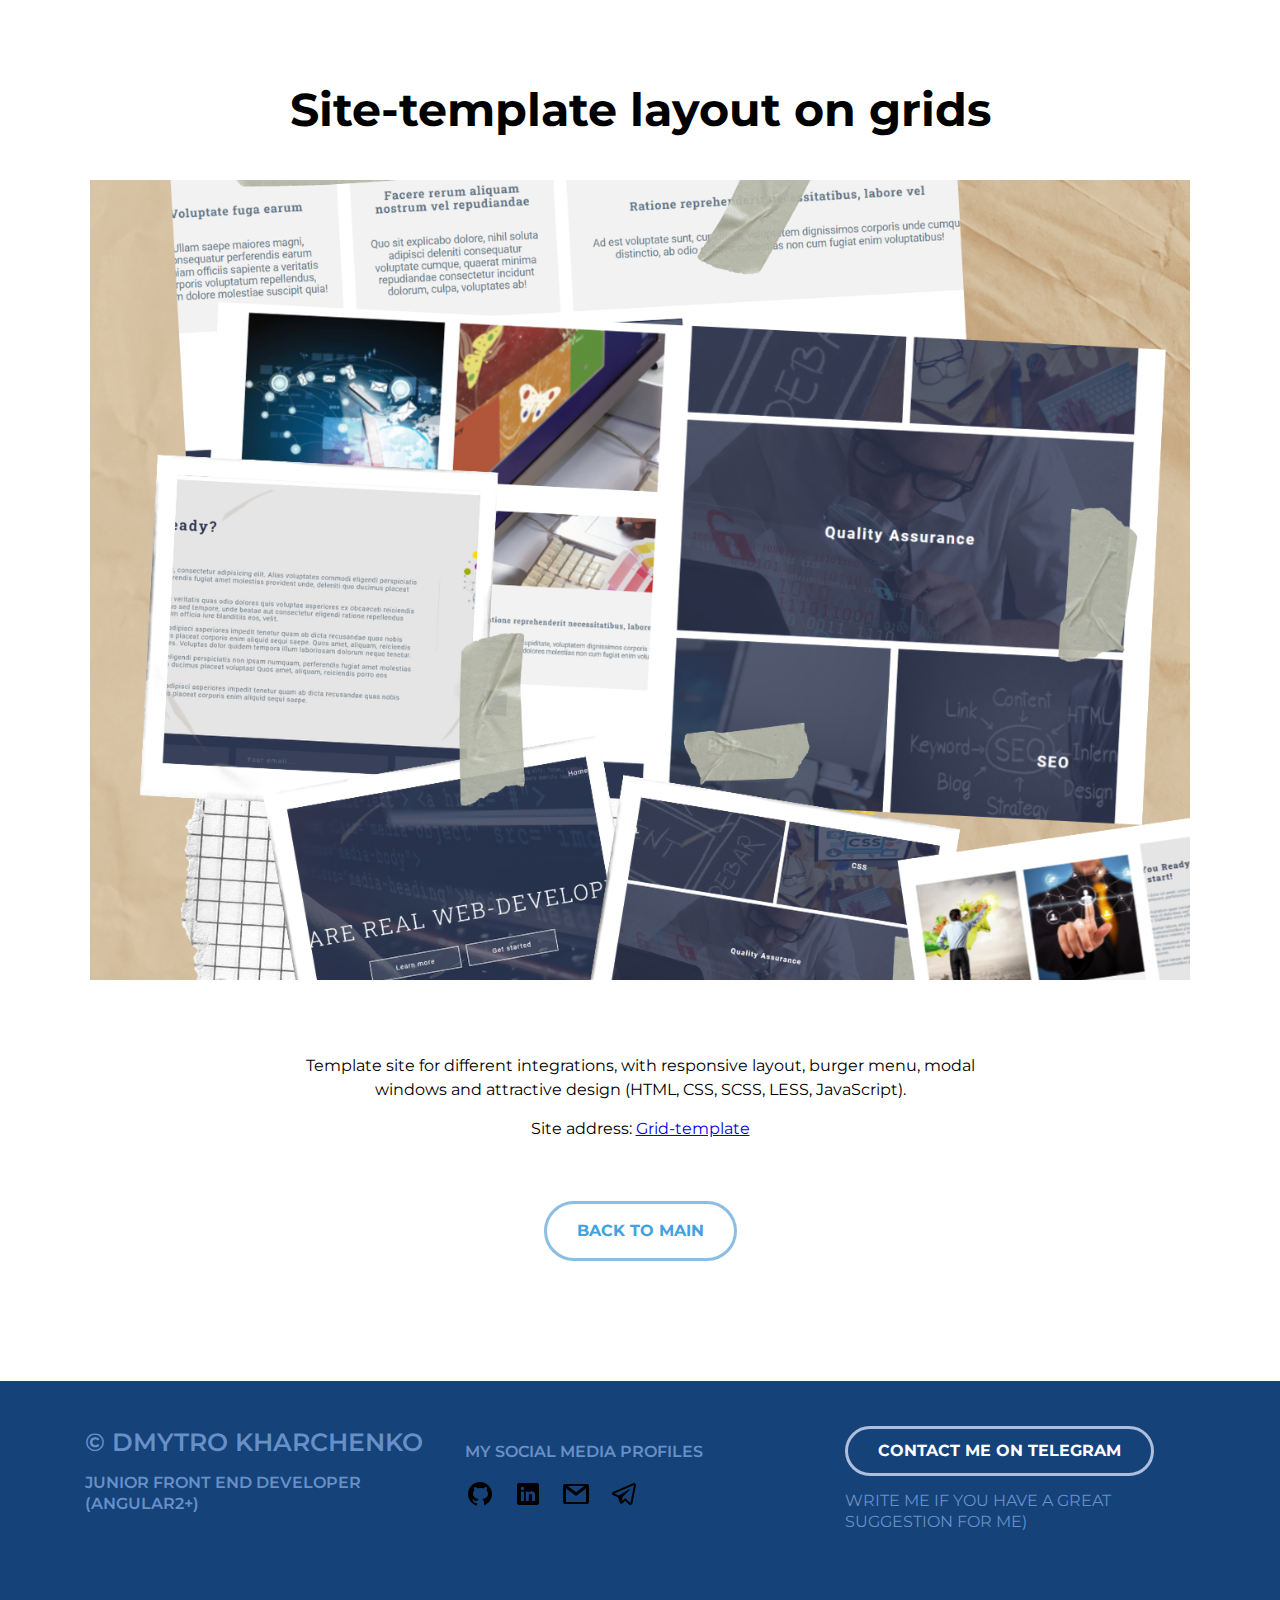
==== grid-template.html @ 212a0b7f "created pages on the works, added effects when hovering over pictures and icons" ====
<!doctype html>
<html lang="en">
<head>
    <meta charset="UTF-8">
    <meta name="viewport"
          content="width=device-width, user-scalable=no, initial-scale=1.0, maximum-scale=1.0, minimum-scale=1.0">
    <meta http-equiv="X-UA-Compatible" content="ie=edge">
    <link rel="stylesheet" href="assets/css/main.css">
    <link href="https://fonts.googleapis.com/css2?family=Montserrat:wght@400;700&display=swap" rel="stylesheet">
    <title>Grid-template</title>
</head>
<body>

<main>
    <article class="project">
        <div class="container">
            <h1 class="project-header">Site-template layout on grids</h1>
            <div class="project-img">
                <img src="assets/img/project/grid-template.png" alt="Grid-template">
            </div>
            <div class="project-description">
                <p>Template site for different integrations, with responsive layout, burger menu,
                    modal windows and attractive design (HTML, CSS, SCSS, LESS, JavaScript).</p>
                <p>Site address: <a href="https://dmitriykharchenko1988.github.io/grid-template/">Grid-template</a></p>
            </div>
            <a href="index.html" class="project-btn-back">Back to main</a>
        </div>
    </article>
</main>

<footer class="footer">
    <div class="container">
        <div class="footer-row">
            <div class="footer-copyright footer-col">
                <div class="footer-copyright-name">&copy; Dmytro Kharchenko</div>
                <p>Junior Front End Developer (Angular2+)</p>
            </div>

            <div class="footer-icons footer-col">
                <p>My social media profiles</p>
                <div class="footer-icons-row">
                    <a class="img-hover" target="_blank" href="https://github.com/DmitriyKharchenko1988">
                        <img src="assets/img/icons/github.png" alt="GitHub">
                    </a>
                    <a class="img-hover" target="_blank" href="https://www.linkedin.com/in/dmytro-kharchenko-20b332291/">
                        <img src="assets/img/icons/linkedin.png" alt="linkedin">
                    </a>
                    <a class="img-hover" target="_blank" href="https://mail.google.com/mail.me/u/0/#inbox">
                        <img src="assets/img/icons/gmail.png" alt="gmail">
                    </a>
                    <a class="img-hover" target="_blank" href="https://t.me/DmKharchenko">
                        <img src="assets/img/icons/telegram.png" alt="telegram">
                    </a>
                </div>
            </div>

            <div class="footer-contacts footer-col">
                <a href="https://t.me/DmKharchenko" class="footer-button" target="_blank">
                    Contact me on Telegram
                </a>
                <p>Write me if you have a great suggestion for me)</p>
            </div>

        </div>
    </div>
</footer>

</body>
</html>
---- assets/css/main.css ----
* {
    box-sizing: border-box;
}

body {
    margin: 0;
    font-family: 'Montserrat', sans-serif;
    color: black;
}

.container {
    max-width: 1110px;
    margin-left: auto;
    margin-right: auto;
}

.none {
    display: none !important;
}

                /*HEADER*/


.header {
    position: relative;
    display: flex;
    flex-direction: column;
    justify-content: center;
    align-items: center;

    width: 100%;
    height: 100vh;

    background-color: #556983;
    background-image: url("../img/header/header.jpg");
    background-size: cover;
    background-position: center;

}

.header-title {
    margin: 0 0 25px;
    font-weight: 700;
    font-size: 56px;
    line-height: 130%;

    text-align: center;
    color: #FFFFFF;
}

.header-subtitle {
    margin: 0;
    font-weight: 700;
    font-size: 16px;
    line-height: 150%;

    text-align: center;
    letter-spacing: 0.2em;
    text-transform: uppercase;
    color: #FFFFFF;

}

.header-arrow {
    position: absolute;
    bottom: 5px;
    left: 50%;
    transform: translate(-50%, 0);
}

.header-arrow-down {
    width: 60px;
    height: 60px;
}

                  /*PORTFOLIO*/


.portfolio {
    padding-top: 80px;
    padding-bottom: 115px;
}

.section-header {
    margin: 0 0 70px;
    font-weight: 700;
    font-size: 46px;
    line-height: 130%;
    text-align: center;
    color: black;
}

.portfolio-card-wrapper {
    display: flex;
    flex-wrap: wrap;
    justify-content: space-between;
}

.card {
    margin-bottom: 30px;
    max-width: 540px;
    box-shadow: 0 10px 40px rgba(126, 155, 189, 0.35);
}

.card-link {
    padding: 20px;
    display: block;
    color: black;
    text-decoration: none;
}

.card-link:hover{
    color: rgba(39, 91, 236);
    transition: color 0.6s;
}

.card:last-child,
.card:nth-last-child(2){
    margin-bottom: 0;
}

.card-img {
    margin-bottom: 20px;
    width: 100%;
}

.card-img:hover {
    transform: scale(1.08);
    transition: transform 0.8s;
}

.card-title{
    margin: 0 0 13px;
    font-weight: 600;
    font-size: 24px;
    line-height: 130%;
}

.card p {
    margin: 0;
    font-size: 16px;
    line-height: 130%;
}

                /*FOOTER*/


.footer {
    padding-top: 45px;
    padding-bottom: 130px;
    background : #144279;
    color: #6890C8 ;
    text-transform: uppercase;
}

.footer-row {
    display: flex;
    justify-content: space-between;
}

.footer-col {
    max-width: 350px;
    flex-grow: 1;

}

.footer-copyright {
    color: #6890C8 ;
    line-height: 1.3;
}

.footer-copyright-name {
    font-weight: 600;
    font-size: 25px;
    margin-bottom: 15px;
}

.footer-copyright p {
    margin: 0;
    font-weight: 600;
    font-size: 16px;
}

.footer-icons p {
    font-weight: 600;
    font-size: 16px;
    line-height: 1.3;
}

.img-hover:hover {
    background-color: white;
    transition: all 0.7s ease-in;
}

.footer-icons-row {
    display: flex;
    align-items: center;
    gap: 18px;
}

.footer-button {
    display: inline-block;
    height: 50px;
    padding-left: 30px;
    padding-right: 30px;

    border: 3px solid #aebedc;
    border-radius: 50px;

    color: #FFFFFF;
    line-height: 44px;
    font-weight: 700;
    font-size: 16px;
    text-transform: uppercase;
    text-decoration: none;
    transition: all 0.5s ease-in;
}

.footer-button:hover {
    background-color: #779ee3;
    color: #fdfafa;
}

.footer-contacts p {
    margin: 15px 0;
    font-size: 16px;
    line-height: 1.3;
    color: #6890C8 ;
}

                 /*PROJECT*/


.project {
    padding: 80px 0 120px 0;
    text-align: center;
}

.project-header {
    margin: 0 0 40px;
    font-weight: 700;
    font-size: 46px;
    line-height: 1.3;
}

.project-img {
    margin-bottom: 70px;
}

.project-description {
    margin: 0 auto 60px;
    max-width: 730px;
}

.project-description p {
    margin-top: 0;
    margin-bottom: 15px;
    font-size: 16px;
    line-height: 1.5;
}

.project-btn-back {
    display: inline-block;
    height: 60px;
    padding-left: 30px;
    padding-right: 30px;

    border: 3px solid #8bbee3;
    border-radius: 50px;

    color: #44a1e0;
    line-height: 54px;
    font-weight: 700;
    font-size: 16px;
    text-transform: uppercase;
    text-decoration: none;
    transition: all 0.5s ease-in;
}

.project-btn-back:hover {
    background-color:  #44a1e0;
    color: #FFFFFF;

}
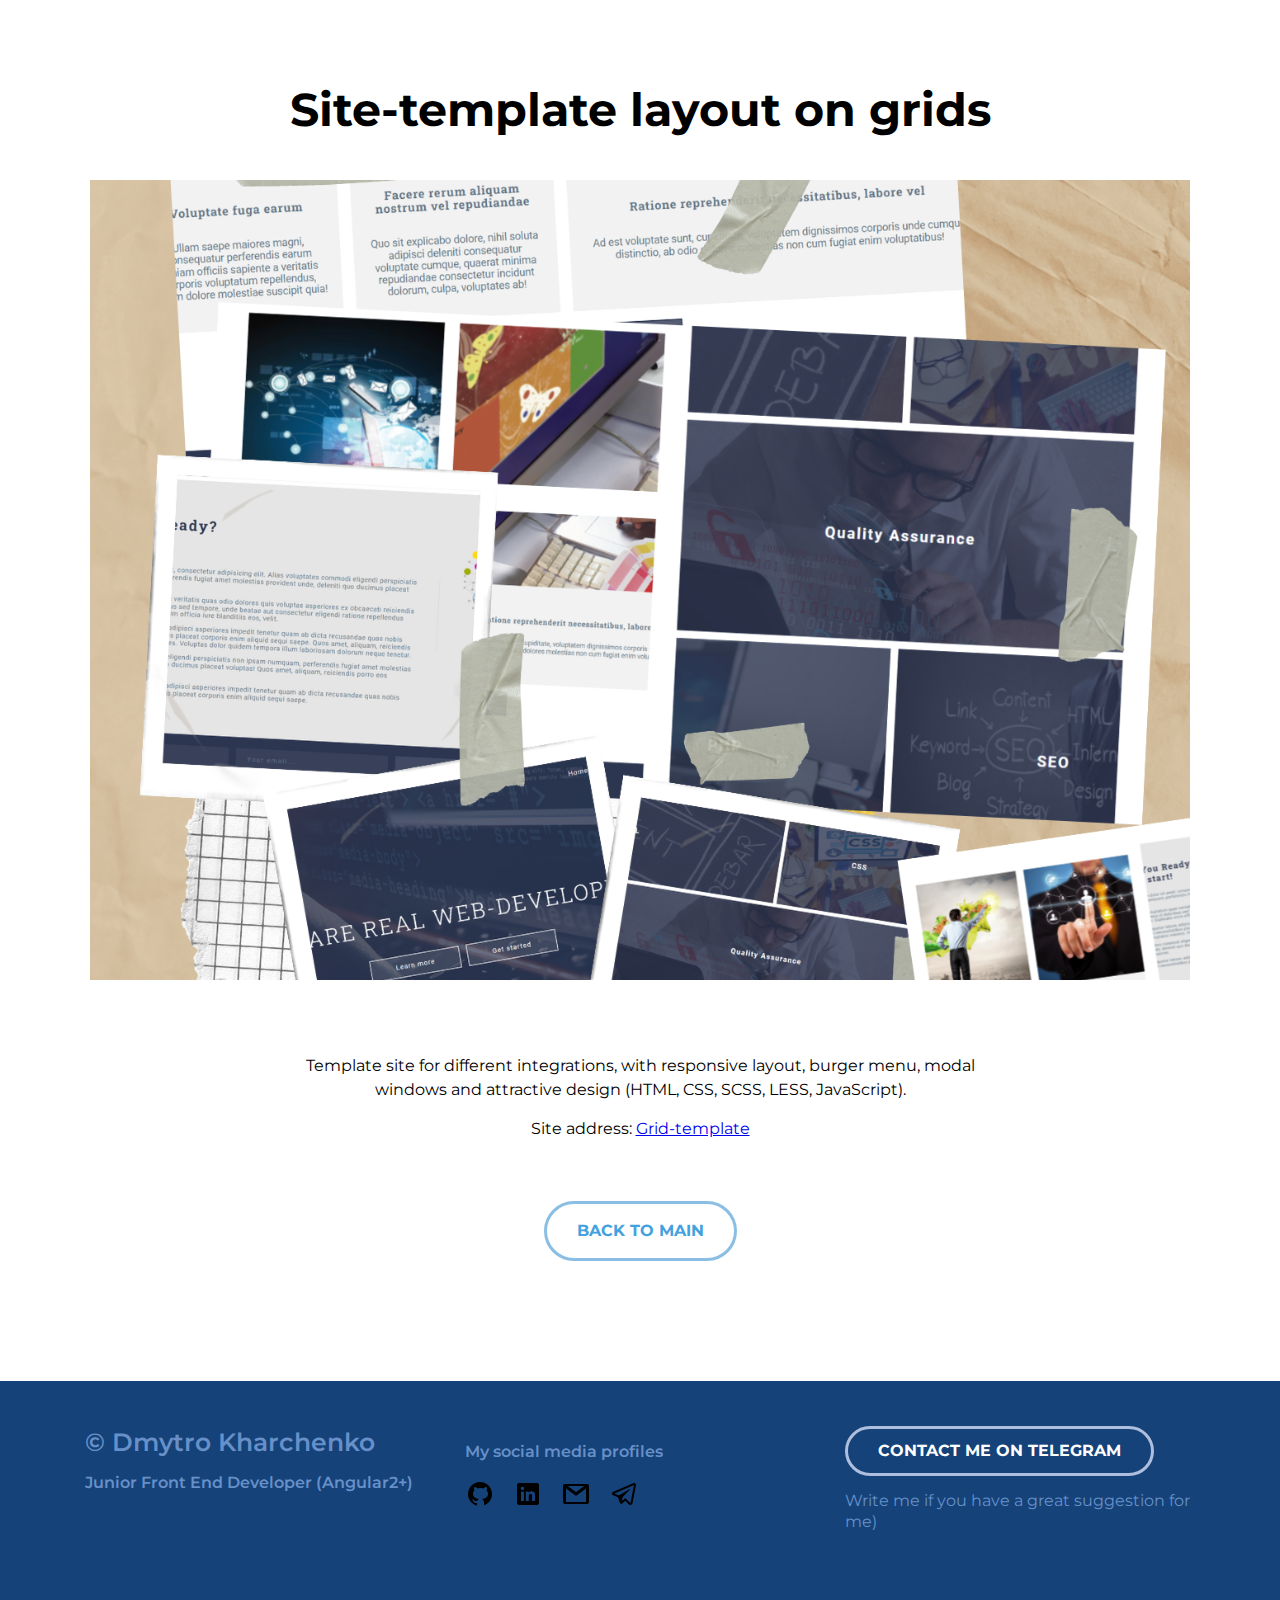
==== commit ec3accb2: "Realized mobile adaptation of the site" ====
--- a/grid-template.html
+++ b/grid-template.html
@@ -2,10 +2,10 @@
 <html lang="en">
 <head>
     <meta charset="UTF-8">
-    <meta name="viewport"
-          content="width=device-width, user-scalable=no, initial-scale=1.0, maximum-scale=1.0, minimum-scale=1.0">
+    <meta name="viewport" content="initial-scale=1.0, width=device-width">
     <meta http-equiv="X-UA-Compatible" content="ie=edge">
     <link rel="stylesheet" href="assets/css/main.css">
+    <link rel="stylesheet" href="assets/css/media.css">
     <link href="https://fonts.googleapis.com/css2?family=Montserrat:wght@400;700&display=swap" rel="stylesheet">
     <title>Grid-template</title>
 </head>
@@ -42,10 +42,11 @@
                     <a class="img-hover" target="_blank" href="https://github.com/DmitriyKharchenko1988">
                         <img src="assets/img/icons/github.png" alt="GitHub">
                     </a>
-                    <a class="img-hover" target="_blank" href="https://www.linkedin.com/in/dmytro-kharchenko-20b332291/">
+                    <a class="img-hover" target="_blank"
+                       href="https://www.linkedin.com/in/dmytro-kharchenko-20b332291/">
                         <img src="assets/img/icons/linkedin.png" alt="linkedin">
                     </a>
-                    <a class="img-hover" target="_blank" href="https://mail.google.com/mail.me/u/0/#inbox">
+                    <a class="img-hover" target="_blank" href="https://mail.google.com/mail/u/0/#inbox">
                         <img src="assets/img/icons/gmail.png" alt="gmail">
                     </a>
                     <a class="img-hover" target="_blank" href="https://t.me/DmKharchenko">
--- a/assets/css/main.css
+++ b/assets/css/main.css
@@ -8,10 +8,16 @@
     color: black;
 }
 
+/*img {*/
+/*    max-width: 100%;*/
+/*}*/
+
 .container {
-    max-width: 1110px;
+    max-width: 1140px;
     margin-left: auto;
     margin-right: auto;
+    padding-left: 15px;
+    padding-right: 15px;
 }
 
 .none {
@@ -81,7 +87,7 @@
     padding-bottom: 115px;
 }
 
-.section-header {
+.portfolio-header {
     margin: 0 0 70px;
     font-weight: 700;
     font-size: 46px;
@@ -150,7 +156,6 @@
     padding-bottom: 130px;
     background : #144279;
     color: #6890C8 ;
-    text-transform: uppercase;
 }
 
 .footer-row {
@@ -280,5 +285,4 @@
 .project-btn-back:hover {
     background-color:  #44a1e0;
     color: #FFFFFF;
-
 }--- a/assets/css/media.css
+++ b/assets/css/media.css
@@ -0,0 +1,113 @@
+@media (max-width: 1140px) {
+    .card {
+        width: calc(50% - 15px);
+    }
+
+    .footer {
+        padding-top: 40px;
+        padding-bottom: 60px;
+    }
+
+    .footer-row {
+        flex-direction: column-reverse;
+        align-items: center;
+        text-align: center;
+    }
+
+    .footer-col {
+        margin-bottom: 50px;
+    }
+
+    .footer-col:first-child {
+        margin-bottom: 0;
+    }
+}
+
+
+@media (max-width: 760px) {
+    .header-title{
+        font-size: 32px;
+    }
+
+    .header-subtitle {
+        font-size: 13px;
+    }
+
+    .portfolio {
+        padding-top: 40px;
+        padding-bottom: 60px;
+    }
+
+    .portfolio-header{
+        font-size: 32px;
+        margin-bottom: 30px;
+    }
+
+    .portfolio-card-wrapper {
+        justify-content: center;
+    }
+
+    .card-link {
+        padding: 15px;
+    }
+
+    .card:nth-last-child(2) {
+        margin-bottom: 30px;
+    }
+
+    .card {
+        width: 100%;
+        max-width: 530px;
+    }
+
+    .card-img {
+        margin-bottom: 10px;
+    }
+
+    .card-title {
+        margin-bottom: 10px;
+        font-size: 18px;
+    }
+
+    .footer-copyright-name {
+        font-size: 18px;
+        margin-bottom: 5px;
+    }
+
+    .footer-button,
+    .footer-copyright p,
+    .footer-icons p,
+    .card p {
+        font-size: 14px;
+    }
+
+    .footer-contacts p {
+        font-size: 12px;
+        margin: 15px 0 0;
+    }
+
+    .project {
+        padding: 40px 0 60px;
+    }
+
+    .project-header {
+        font-size: 30px;
+        margin-bottom: 30px;
+    }
+
+    .project-img {
+        width: 100%;
+        margin-bottom: 20px;
+    }
+
+    .project-description {
+        margin-bottom: 50px;
+    }
+
+    .project-btn-back {
+        padding: 0 10px;
+        width: 100%;
+        max-width: 320px;
+    }
+
+}